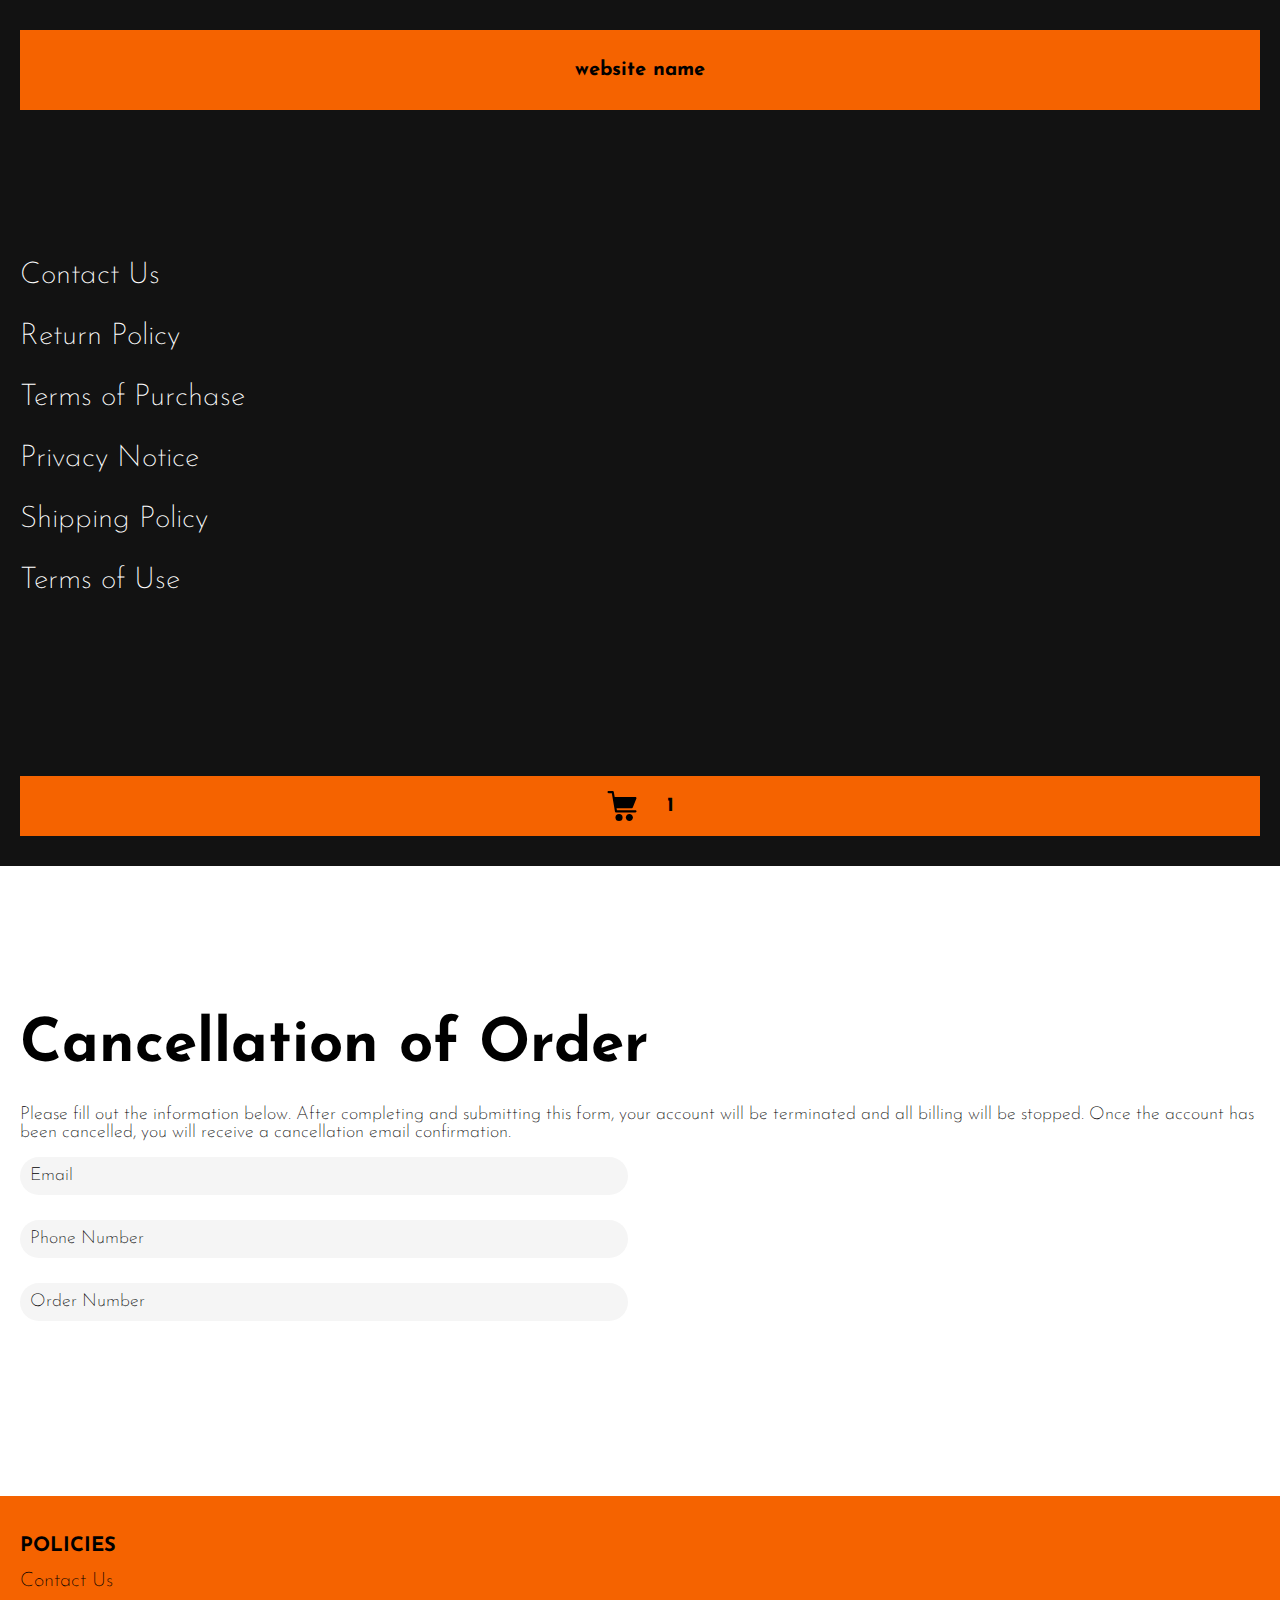
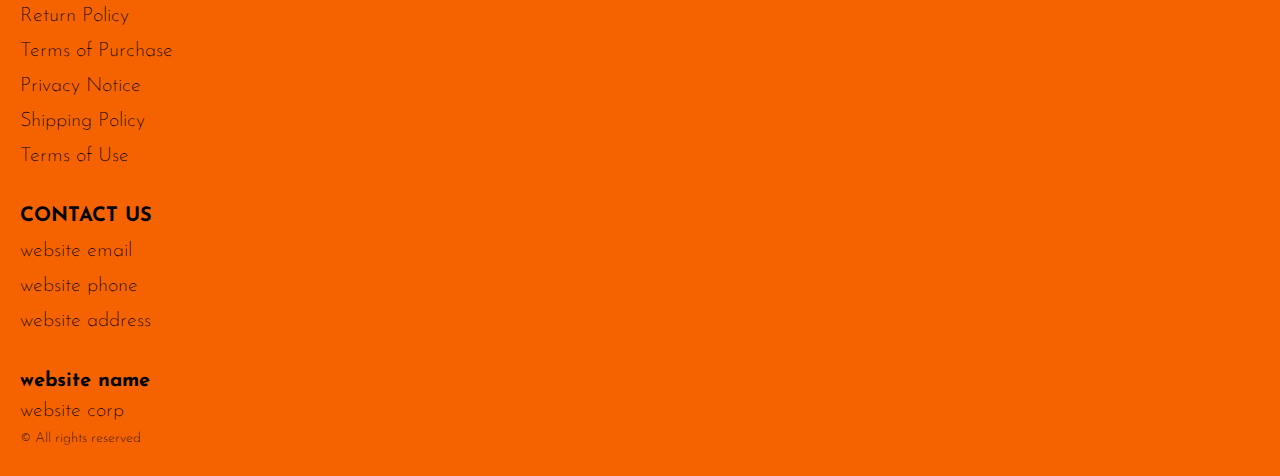
==== cancellation.html @ cd3dc093 "+" ====
<!DOCTYPE html>
<html lang="en">

<head>
  <meta charset="UTF-8" />
  <meta http-equiv="X-UA-Compatible" content="IE=edge" />
  <meta name="viewport" content="width=device-width, initial-scale=1.0" />
  <link rel="stylesheet" href="./css/style.css" />
  <title>Shop</title>
</head>

<body>




  <div class="wrapper">
    <div class="header__wrapper">
      <div class="container">
        <header class="header">
          <a href="./index.html" class="header__logo logo js_website-name">website name</a>
          <button class="header__btn js_menu-btn">
            <span></span>
          </button>
          <nav class="nav js_menu">
            <ul class="nav__list">
              <li class="nav__item">
                <a href="./contacts.html" class="nav__link">Contact Us</a>
              </li>
              <li class="nav__item">
                <a href="./return.html" class="nav__link">Return Policy</a>
              </li>
              <li class="nav__item">
                <a href="./purchase.html" class="nav__link">Terms of Purchase</a>
              </li>
              <li class="nav__item">
                <a href="./privacy.html" class="nav__link">Privacy Notice</a>
              </li>
              <li class="nav__item">
                <a href="./shipping.html" class="nav__link">Shipping Policy</a>
              </li>
              <li class="nav__item">
                <a href="./use.html" class="nav__link">Terms of Use</a>
              </li>
              <li class="nav__item">
                <a href="./shop.html" class="cart__btn">
                
                  <svg xmlns="http://www.w3.org/2000/svg" xmlns:xlink="http://www.w3.org/1999/xlink" x="0px" y="0px" viewBox="0 0 424.449 424.449" style="enable-background:new 0 0 424.449 424.449;" xml:space="preserve">
                    <g>
                      <g>
                        <g>
                          <circle cx="170.241" cy="374.273" r="50.176"></circle>
                          <path d="M316.673,324.098L316.673,324.098c-27.711,0-50.176,22.465-50.176,50.176s22.465,50.176,50.176,50.176
                       c27.711,0,50.176-22.465,50.176-50.176S344.384,324.098,316.673,324.098z"></path>
                          <path d="M402.177,272.897H140.545l-5.12-29.696h215.04c6.326,0.019,12.017-3.843,14.336-9.728l51.2-129.024
                       c3.111-7.892-0.766-16.812-8.658-19.922c-1.808-0.713-3.735-1.076-5.678-1.07H108.801L96.513,12.801
                       c-1.262-7.471-7.784-12.906-15.36-12.8h-58.88c-8.483,0-15.36,6.877-15.36,15.36s6.877,15.36,15.36,15.36h46.08l44.032,260.096
                       c1.262,7.471,7.784,12.906,15.36,12.8h274.432c8.483,0,15.36-6.877,15.36-15.36C417.537,279.774,410.66,272.897,402.177,272.897z
                       "></path>
                        </g>
                      </g>
                    </g>
                  </svg>
                  <span class="cart__span js_cart__span">1</span>
                </a>
              </li>
            </ul>
          </nav>
          <a href="./shop.html" class="cart__btn cart__btn--desc">
        
            <svg xmlns="http://www.w3.org/2000/svg" xmlns:xlink="http://www.w3.org/1999/xlink" x="0px" y="0px" viewBox="0 0 424.449 424.449" style="enable-background:new 0 0 424.449 424.449;" xml:space="preserve">
              <g>
                <g>
                  <g>
                    <circle cx="170.241" cy="374.273" r="50.176"></circle>
                    <path d="M316.673,324.098L316.673,324.098c-27.711,0-50.176,22.465-50.176,50.176s22.465,50.176,50.176,50.176
                 c27.711,0,50.176-22.465,50.176-50.176S344.384,324.098,316.673,324.098z"></path>
                    <path d="M402.177,272.897H140.545l-5.12-29.696h215.04c6.326,0.019,12.017-3.843,14.336-9.728l51.2-129.024
                 c3.111-7.892-0.766-16.812-8.658-19.922c-1.808-0.713-3.735-1.076-5.678-1.07H108.801L96.513,12.801
                 c-1.262-7.471-7.784-12.906-15.36-12.8h-58.88c-8.483,0-15.36,6.877-15.36,15.36s6.877,15.36,15.36,15.36h46.08l44.032,260.096
                 c1.262,7.471,7.784,12.906,15.36,12.8h274.432c8.483,0,15.36-6.877,15.36-15.36C417.537,279.774,410.66,272.897,402.177,272.897z
                 "></path>
                  </g>
                </g>
              </g>
            </svg>
            <span class="cart__span js_cart__span">1</span>
          </a>
        </header>
      </div>
    </div>

   <div class="df-section">
    <main class="main bg-main">
        <div class="text-section__wrapper white__wrapper">
          <section class="text-section">
            <div class="container">
              <h1 class="title">Cancellation of Order</h1>
              <form>
                <p class="text">Please fill out the information below. After completing and submitting this form, 
                  your account will be terminated and all billing will be stopped. Once the account has been cancelled, you will receive a cancellation email confirmation.
                </p>
                <label class="label js_label">
                  <input type="text" class="input js_input" data-role="required" name="email" placeholder="Email">
                </label>
          
                <label class="label js_label">
                  <input type="text" class="input js_input" data-role="required" name="phone" placeholder="Phone Number">
                </label>
    
                <label class="label js_label">
                  <input type="text" class="input js_input" data-role="required" name="orderid" placeholder="Order Number">
                </label>
              </form> 
            </div>
          </section>
      </div>
    </main>

    <div class="footer__wrapper">
      <footer class="footer">
        <div class="footer__top">
          <div class="container">

            <div class="footer__policies">
              <div class="footer__block">
                <!-- <p class="footer__subtitle">Policies</p> -->
                <ul class="sub-list">
                  <li class="item">
                    <p class="footer__subtitle">Policies</p>
                  </li>
                  <li class="item">
                    <a href="./contacts.html" class="footer__link">Contact Us</a>
                  </li>
                  <li class="item">
                    <a href="./return.html" class="footer__link">Return Policy</a>
                  </li>
                  <li class="item">
                    <a href="./purchase.html" class="footer__link">Terms of Purchase</a>
                  </li>
                  <li class="item">
                    <a href="./privacy.html" class="footer__link">Privacy Notice</a>
                  </li>
                  <li class="item">
                    <a href="./shipping.html" class="footer__link">Shipping Policy</a>
                  </li>
                  <li class="item">
                    <a href="./use.html" class="footer__link">Terms of Use</a>
                  </li>
                </ul>
              </div> 
              <div class="footer__block">
                <!-- <p class="footer__subtitle">Contact us</p> -->
                <ul class="sub-list">
                  <li class="item item--df">
                    <p class="footer__subtitle">Contact us</p>
                  </li>
                  <li class="item item--df">
                    <a href="" class="footer__link js_website-email"></a>
                  </li>
                  <li class="item item--df">
                    <a href="" class="footer__link js_website-phone"></a>
                  </li>
                  <li class="item item--df">
                    <p class="text js_website-address"></p>
                  </li>
                </ul>

              </div>  
              <div class="footer__block">
                <a href="./index.html" class="footer__logo logo js_website-name"></a>
                <p class="text text--mb js_website-corp"></p>
                <span class="footer__span">© All rights reserved</span>
              </div>      
            </div>

        
          </div>
        </div>




      </footer>

    </div>
   </div> 
  </div>

 
  <script type="module" src="./js/on-load.js"></script>
  <script type="module" src="./js/website-data.js"></script>
  <script>
    const menuBtn = document.querySelector('.js_menu-btn');
    const menu = document.querySelector('.js_menu');
    menuBtn.addEventListener('click', () => {
      menu.classList.toggle('open-menu');
    })
  </script>
</body>

</html>
---- css/style.css ----
@import './fonts.css';
@import './vars.css';
@import './utils.css';
@import './header.css';
@import './footer.css';
@import './hero.css';
@import './products.css';
@import './product.css';
@import './text-section.css';
@import './order.css';
@import './thank-you.css';
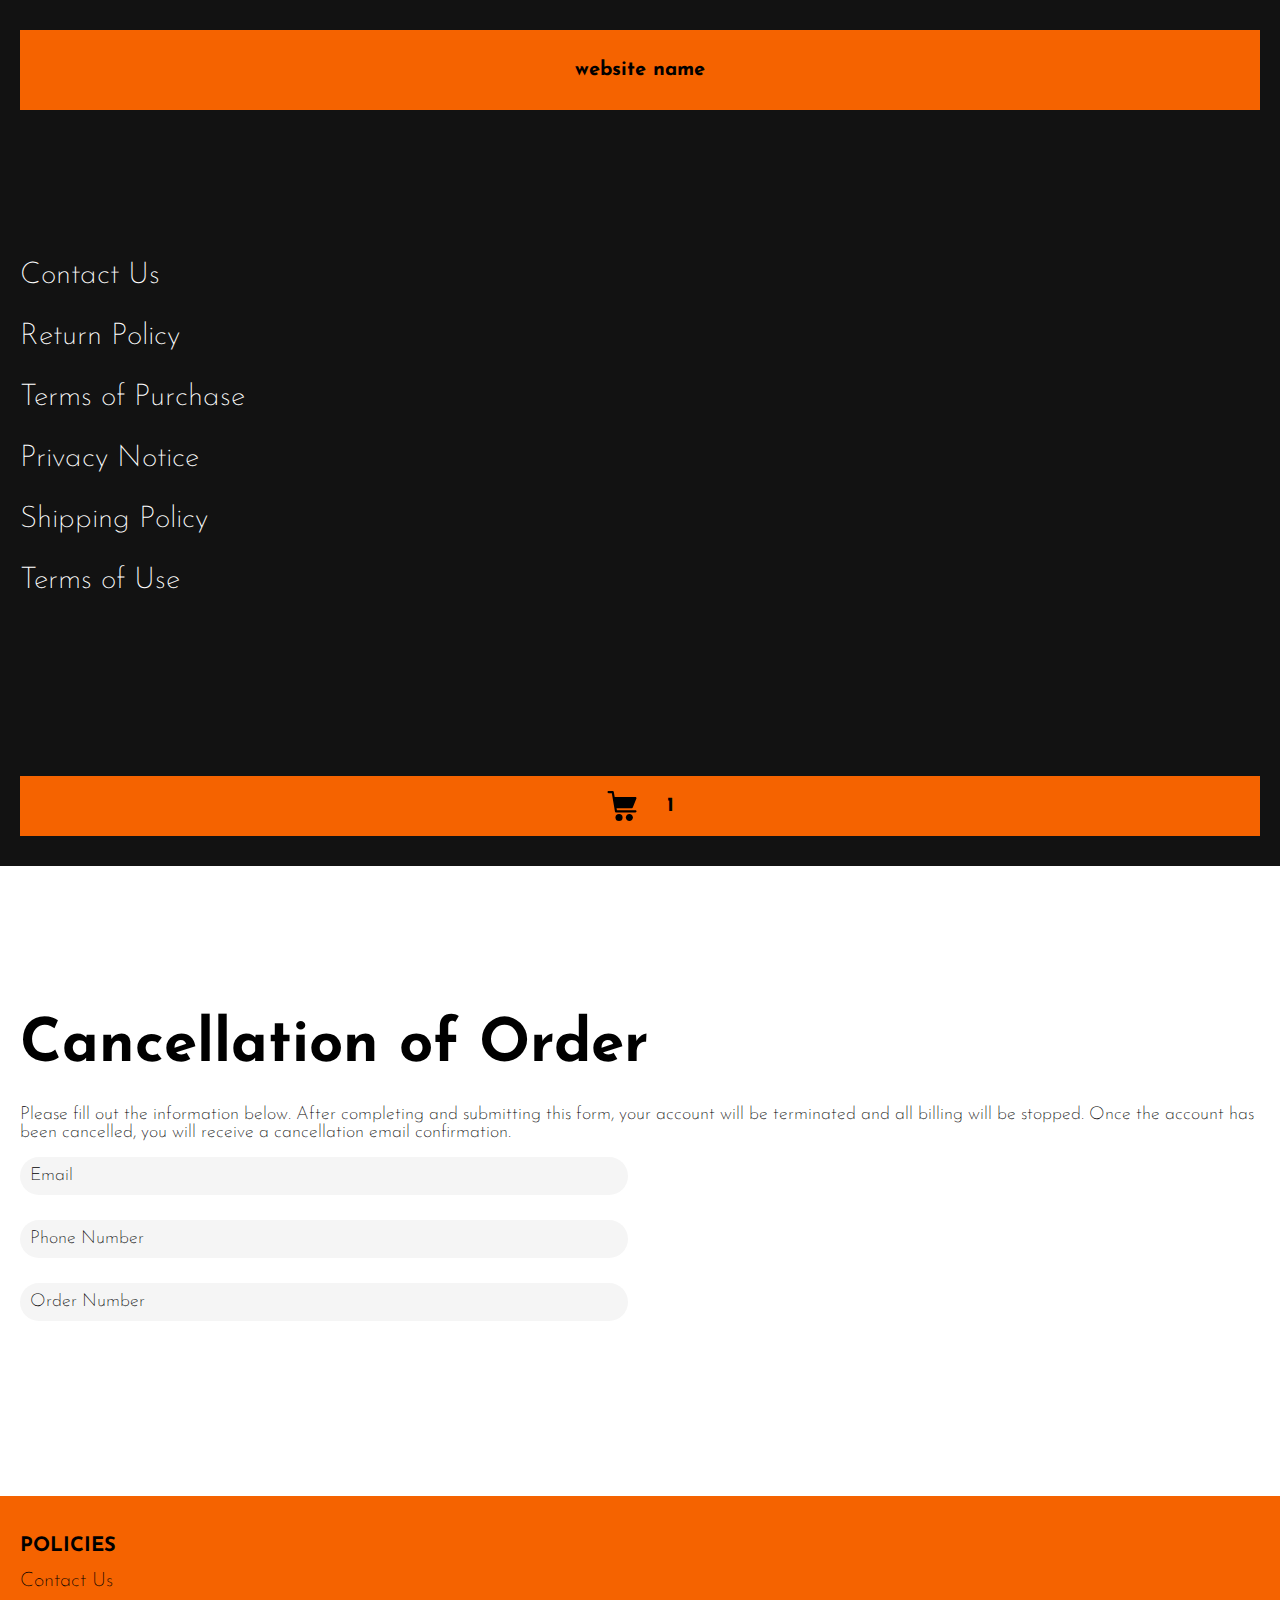
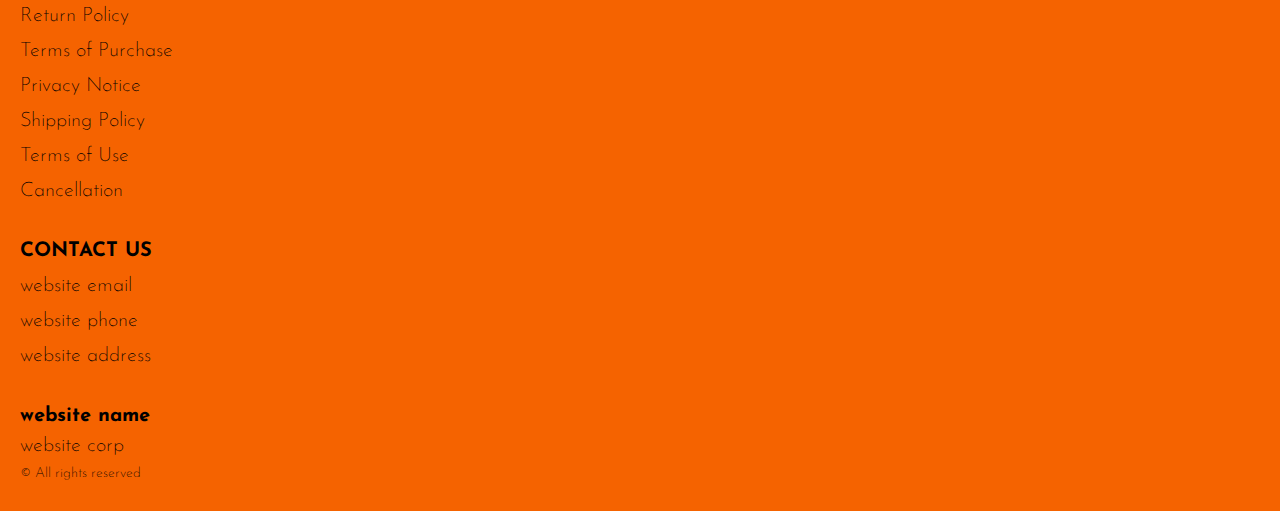
==== commit 5f5f91c7: "+" ====
--- a/cancellation.html
+++ b/cancellation.html
@@ -147,6 +147,9 @@
                   <li class="item">
                     <a href="./use.html" class="footer__link">Terms of Use</a>
                   </li>
+                  <li class="item">
+                    <a href="./cancellation.html" class="footer__link">Cancellation</a>
+                  </li>
                 </ul>
               </div> 
               <div class="footer__block">
